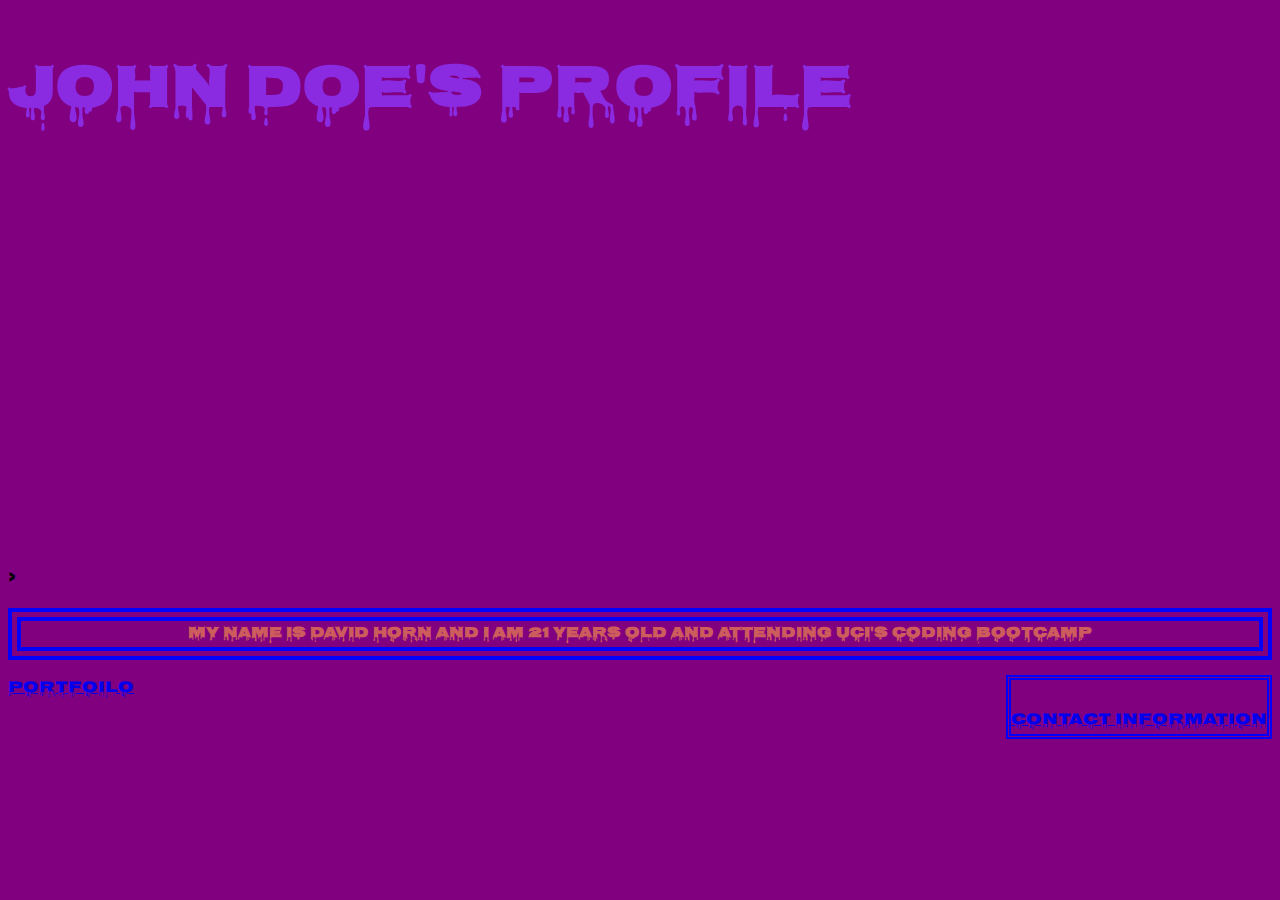
==== index.html @ bdcbf5f7 "inital" ====
<!doctype html>

<head>
    <title>John Doe's Website</title>
</head>
<link href="https://fonts.googleapis.com/css?family=Nosifer" rel="stylesheet">
<link rel="stylesheet" href="https://maxcdn.bootstrapcdn.com/bootstrap/4.0.0-beta.2/css/bootstrap.min.css" integrity="sha384-PsH8R72JQ3SOdhVi3uxftmaW6Vc51MKb0q5P2rRUpPvrszuE4W1povHYgTpBfshb"
    crossorigin="anonymous">
<link rel="stylesheet" href="index.css">

<body class="back1">
    <div clss="container">
        <div row>
            <div class="col3-md">
                
            </div>
            <div class="col6-md">
                <h1>John Doe's Profile</h1>


                <br>
                <div>
                    <iframe id="warship" src='https://gfycat.com/ifr/SociableFavoriteCusimanse' frameborder='0' scrolling='no' allowfullscreen
                        width='640' height='368'></iframe>

                </div>
            </div>

            <divclass="col3-md">></div>
        <p></p>
        <p class="k2"> My name is David Horn and I am 21 years old and attending UCI's Coding bootcamp</p>
    </div>

    </div>
    <div class="container">
        <div class="row">
            <div class="col3-md">
                <nav class="nav">
                    <br>
                    <a href="contact.html">Contact Information</a>
            </div>
            <div class="co9-md"></div>

        </div>
    </div>
    <div class="row">
        <div class="col9">
            <a href="portfoilo.html">Portfoilo</a>

        </div>
    </div>
    </nav>
    </div>
    <a href="https://i.imgur.com/LQy0506.gifv" />
    <script src="https://code.jquery.com/jquery-3.2.1.slim.min.js" integrity="sha384-KJ3o2DKtIkvYIK3UENzmM7KCkRr/rE9/Qpg6aAZGJwFDMVNA/GpGFF93hXpG5KkN"
        crossorigin="anonymous"></script>
    <script src="https://cdnjs.cloudflare.com/ajax/libs/popper.js/1.12.3/umd/popper.min.js" integrity="sha384-vFJXuSJphROIrBnz7yo7oB41mKfc8JzQZiCq4NCceLEaO4IHwicKwpJf9c9IpFgh"
        crossorigin="anonymous"></script>
    <script src="https://maxcdn.bootstrapcdn.com/bootstrap/4.0.0-beta.2/js/bootstrap.min.js" integrity="sha384-alpBpkh1PFOepccYVYDB4do5UnbKysX5WZXm3XxPqe5iKTfUKjNkCk9SaVuEZflJ"
        crossorigin="anonymous"></script>
</body>

</html>
---- index.css ----
h1{margin-bottom: 15px;
    font-size: 60px;
    color:blueviolet;
}


.k2 {border-width:13px;
    border-color:blue;
    border-style:double;
    text-align: center;
    color:indianred;
    font-weight: bolder;
    font-size: 15px

}
h2{font-weight: bolder;
    color:gold;
    font-size: 30px;
    text-align: auto;
}


img{ width:500px;
}
.nav{ border-width: 5px;
    border-style:double;
    border-color: blue;
    float: right;


}
.back1{
    background-color: purple;
    font-family: Nosifer;
}
#head{ color: whitesmoke;
    font-size: 30px;
}
#li{ font-size: 20px;
    color: black;

}
#warship{float:center;

}
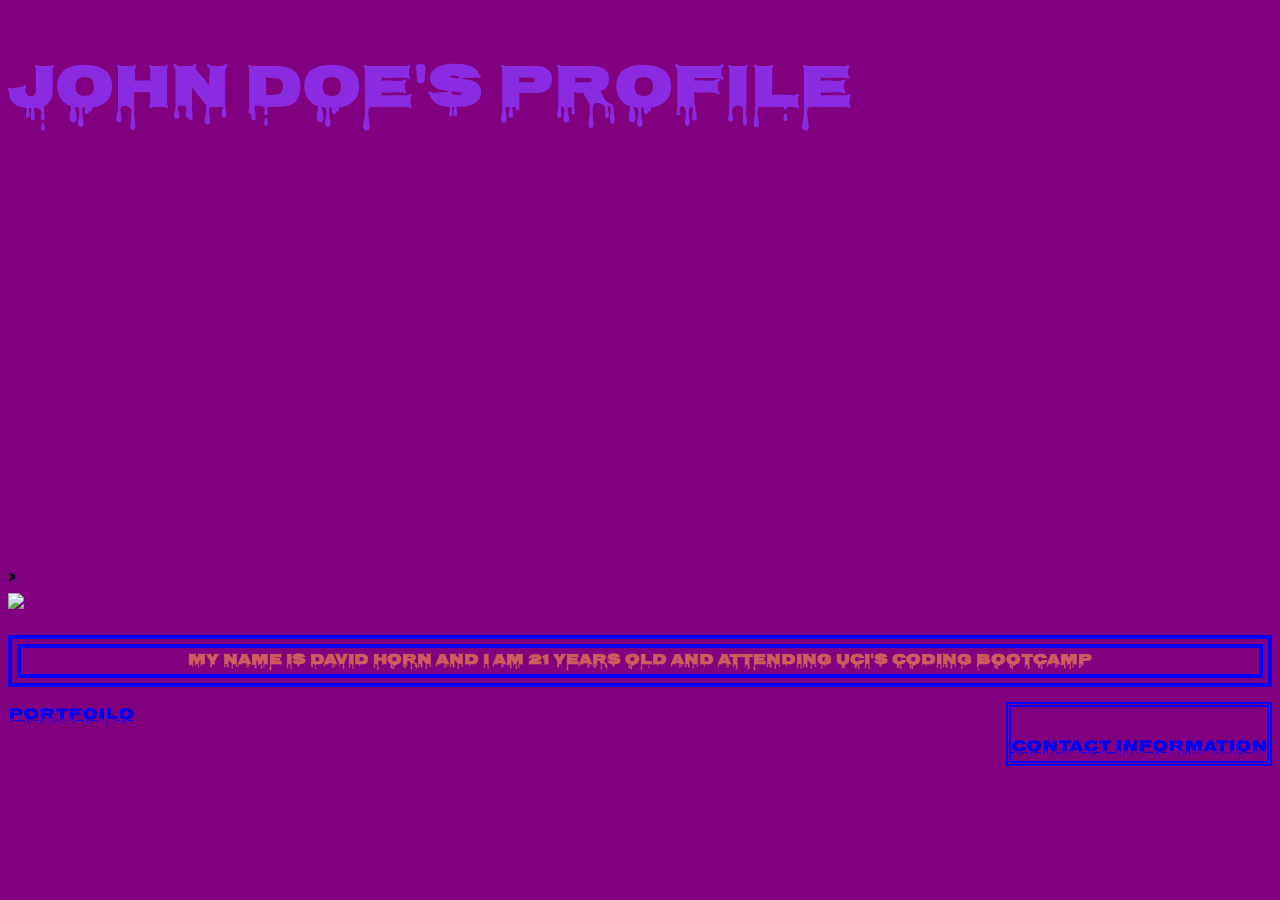
==== commit edbc2a20: "i" ====
--- a/index.html
+++ b/index.html
@@ -27,6 +27,7 @@
             </div>
 
             <divclass="col3-md">></div>
+            <img src="https://i.imgur.com/LQy0506.gif" />
         <p></p>
         <p class="k2"> My name is David Horn and I am 21 years old and attending UCI's Coding bootcamp</p>
     </div>
@@ -45,13 +46,13 @@
     </div>
     <div class="row">
         <div class="col9">
-            <a href="portfoilo.html">Portfoilo</a>
-
+            <a href="portfolio.html">Portfoilo</a>
+           
         </div>
     </div>
     </nav>
     </div>
-    <a href="https://i.imgur.com/LQy0506.gifv" />
+    
     <script src="https://code.jquery.com/jquery-3.2.1.slim.min.js" integrity="sha384-KJ3o2DKtIkvYIK3UENzmM7KCkRr/rE9/Qpg6aAZGJwFDMVNA/GpGFF93hXpG5KkN"
         crossorigin="anonymous"></script>
     <script src="https://cdnjs.cloudflare.com/ajax/libs/popper.js/1.12.3/umd/popper.min.js" integrity="sha384-vFJXuSJphROIrBnz7yo7oB41mKfc8JzQZiCq4NCceLEaO4IHwicKwpJf9c9IpFgh"
